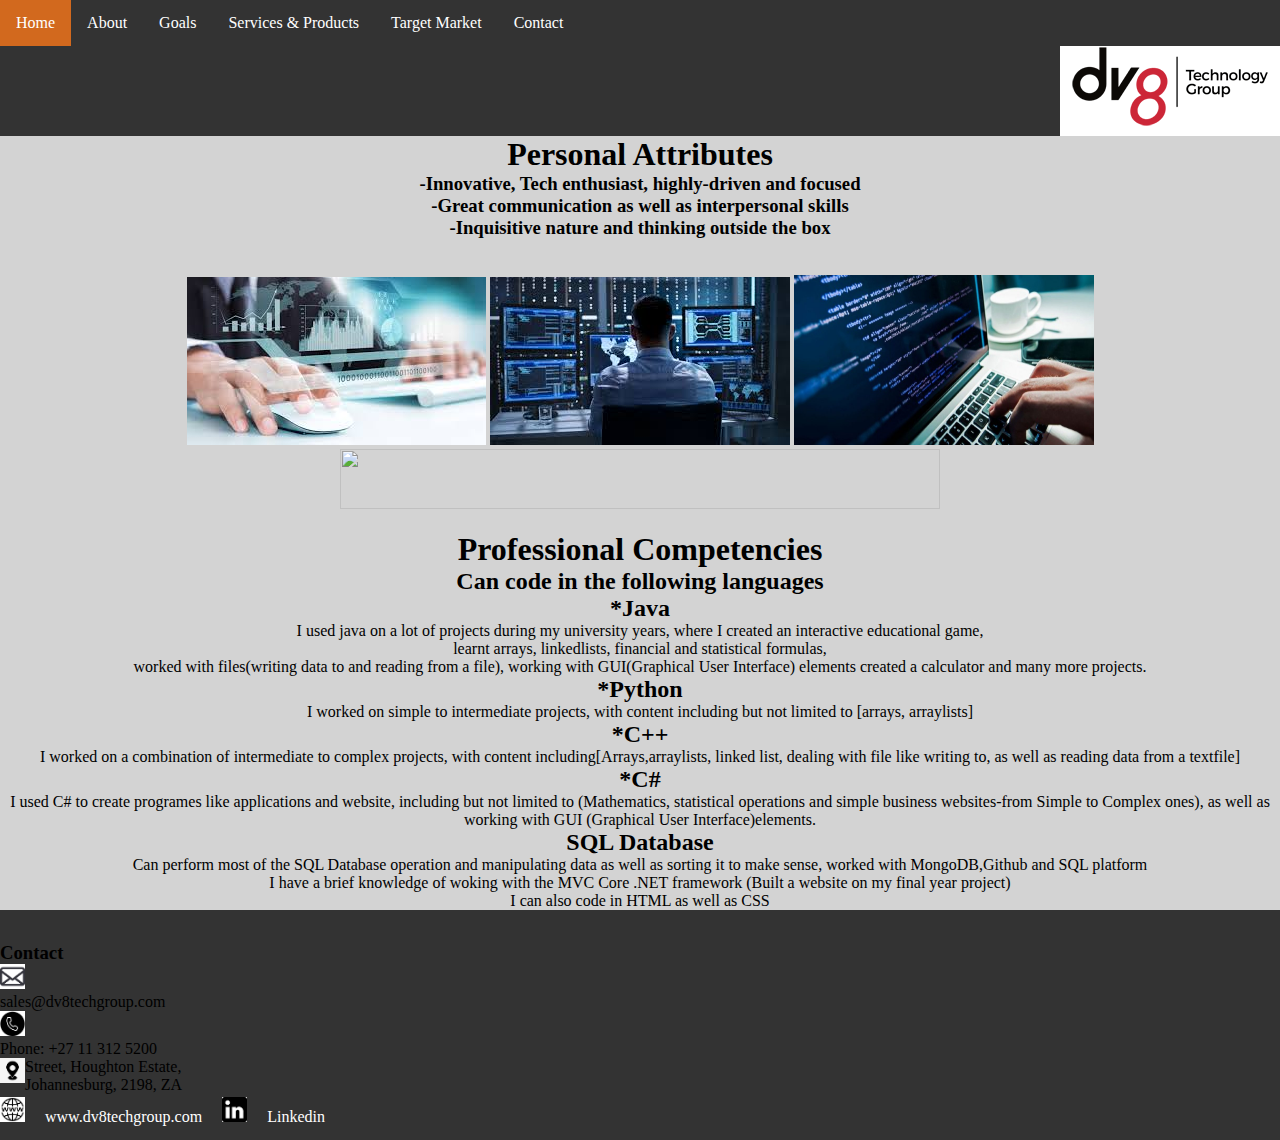
==== about.html @ 06e0ac48 "Update about.html" ====
<!DOCTYPE html>
<html>

<meta charset="UTF-8">
<title>About Description Presentation</title>
<link rel="stylesheet" href="style.css">


<body>
    <ul class="topnav">
        <li><a class="active" href="index.html">Home</a></li>
		
		 <li class="dropdown, left">
            <a href="about.html" class="dropbtn">About</a>
            <div class="dropdown-content">
                <a href="#">Sizwe Buthelezi</a>
                <a href="#">DV8 Technology</a>
				
            </div>
        </li>
		<li class="dropdown, left">
		     <a href="goals.html" class="dropbtn">Goals</a>
			    <div class="dropdown-content">
			      <a href="#">Personal</a>
				  <a href="#">Professional</a>
        

		
		<li><a href="products_services.html">Services & Products</a></li>
		<li><a href="Target_Market.html">Target Market</a></li>
		
		   <li Align="right"><a href="#contact">Contact</a></li>
		<form action="/action_page.php">
    </ul>
</body>
      
	  <body>
	  <ul>
	  <br></br>
         <Align="right">
         <a href="index.html"><img Align="right" src="images/dv8.png"></a>
       </ul>
	   <body>
	   <center>
	 <h1>Personal Attributes</h1>
    <h3>-Innovative, Tech enthusiast, highly-driven and focused</h3>
      <h3>-Great communication as well as interpersonal skills</h3>
         <h3>-Inquisitive nature and thinking outside the box</h3>
		 <br></br>
	       <img src="images/IT_Innovation.jpg">
          <img src="images/Creative.jpg">
         <img src="images/Coding.jpg" width="300" height="170">
        <img src="images/Competencies.png" width="600" height="60">
              		   

<br></br>
<title>Introduction-Brief description about Sizwe Buthelezi</title> 
<h1>Professional Competencies</h1>
<h2>Can code in the following languages</h2>
<h2>*Java</h2>
<p>I used java on a lot of projects during my university years, where I created an interactive educational game,</p>
  <p>learnt arrays, linkedlists, financial and statistical formulas,</p>
  <p>worked with files(writing data to and reading from a file), working with GUI(Graphical User Interface) elements created a calculator and many more projects.</p>
    <h2>*Python</h2>
<p>I worked on simple to intermediate projects, with content including but not limited to [arrays, arraylists]</p>
<h2>*C++</h2>
      <p>I worked on a combination of intermediate to complex projects, with content including[Arrays,arraylists, linked list, dealing with file like writing to, as well as reading data from a textfile]</p>
      <h2>*C#</h2>
      <p>I used C# to create programes like applications and website, including but not limited to (Mathematics, statistical operations and simple business websites-from Simple to Complex ones), as well as working with GUI (Graphical User Interface)elements.</p>
<h2>SQL Database</h2>
       <p>Can perform most of the SQL Database operation and manipulating data as well as sorting it to make sense, worked with MongoDB,Github and SQL platform</p>
       <p>I have a brief knowledge of woking with the MVC Core .NET framework (Built a website on my final year project)</p>
       <p>I can also code in HTML as well as CSS</p>

    
</body>
<footer>
	<ul class="in-line">
		<li><a href="#"><span><i class="fa fa-facebook"></i></span></a></li>
</center>
    </ul>
</li>	

<ul>
  <li>
  
     <div class="contact">
       <h3 color="white">Contact</h3>
	   <img src="images/Email.png" width="25" height="25">
	     <p>sales@dv8techgroup.com</p>
		 <img src="images/Contacts.png" width="25" height="25">
	        <p>Phone: +27 11 312 5200</p>
			<img Align="left" src="images/Location.png" width="25" height="25">
	          <p><Masingata House, 41 West</p>
	            <p>Street, Houghton Estate,</p>
	         <p>Johannesburg, 2198, ZA</p>
			 <img src="images/Website.png" width="25" height="25">
	   <a href="https://www.dv8techgroup.com/">www.dv8techgroup.com</a>
	   <img src="images/linked.png" width="25" height="25">
	   <a href="https://www.linkedin.com/in/sizwe-buthelezi-9bb670114">Linkedin</a>
		 </div>
	   
  </li>
</ul>

</form>
</HTML>
---- style.css ----
body {
    background-color: #D3D3D3; 
}

body {margin: 0;}


ul.topnav {
    list-style-type: none;
    margin: 0;
    padding: 0;
    overflow: hidden;
    background-color: #333;
    position: fixed;
    top: 0;
    width: 100%;
}

ul.topnav li {float: left;}

ul.topnav li a {
    display: block;
    color: white;
    text-align: center;
    padding: 14px 16px;
    text-decoration: none;
}

ul.bottomnav li a {
      display: block;
      color: white;
      text-align: center;
      padding: 14px 16px;
      text-decoration: none;
}

.dropdown:hover .dropdown-content {display: block;}


ul.topnav li a:hover:not(.active) {
    background-color: #D3D3D3;
    color: #000;
}

ul.topnav li a.active {
    background-color: #D2691E;
    color: white;
}

ul.topnav li.right {float: right;}

@media screen and (max-width: 600px){
    ul.topnav,
    ul.topnav {position: unset}
    ul.topnav li.right, 
    ul.topnav li {float: none;}
}


ul {
  list-style-type: none;
  margin: 0;
  padding: 0;
  overflow: hidden;
  background-color: #333;
}

li {
  float: left;
}

li a, .dropbtn {
  display: inline-block;
  color: white;
  text-align: center;
  padding: 14px 16px;
  text-decoration: none;
}

li a:hover, .dropdown:hover .dropbtn {
  background-color: red;
}

li.dropdown {
  display: inline-block;
}

.dropdown-content {
  display: none;
  position: absolute;
  background-color: #f9f9f9;
  min-width: 160px;
  box-shadow: 0px 8px 16px 0px rgba(0,0,0,0.2);
  z-index: 1;
}

.dropdown-content a {
  color: black;
  padding: 12px 16px;
  text-decoration: none;
  display: block;
  text-align: left;
}

.dropdown-content a:hover {background-color: #f1f1f1;}

.dropdown:hover .dropdown-content {
  display: block;
}



*{
    margin: 0;
    padding: 0;
}
.rate {
    float: center;
    height: 46px;
    padding: 0 10px;
}
.rate:not(:checked) > input {
    position:absolute;
    top:-9999px;
}
.rate:not(:checked) > label {
    float:right;
    width:1em;
    overflow:hidden;
    white-space:nowrap;
    cursor:pointer;
    font-size:30px;
    color:#808080;
}
.rate:not(:checked) > label:before {
    content: '★ ';
}
.rate > input:checked ~ label {
    color: #ffc700;    
}
.rate:not(:checked) > label:hover,
.rate:not(:checked) > label:hover ~ label {
    color: #deb217;  
}
.rate > input:checked + label:hover,
.rate > input:checked + label:hover ~ label,
.rate > input:checked ~ label:hover,
.rate > input:checked ~ label:hover ~ label,
.rate > label:hover ~ input:checked ~ label {
    color: #c59b08;
}


html {
  scroll-behavior: smooth;
 }
 
 a {
  text-decoration: none;
  color: #800080;
 } 
 
 #contact {
  margin-top: 100%;
  padding-bottom: 25%;
 } 

contact {
 text-decoration: none;
 color: #800080;
}

 button {
    font-size: 1.1em;
    background-color: #EBF5FF;
    color: #4312AE;
    border: 2px solid black;
  
text-shadow: 1px 1px 1px #000;
    border-radius: 10px;
    background-color: rgba(220, 0, 0, 1);
    background-image: linear-gradient(to top left,
                                      rgba(0, 0, 0, .2),
                                      rgba(0, 0, 0, .2) 30%,
                                      rgba(0, 0, 0, 0));
    box-shadow: inset 2px 2px 3px rgba(255, 255, 255, .6),
                inset -2px -2px 3px rgba(0, 0, 0, .6);
  }
  button:hover, button:focus, button:active {
    /* swap colors */
    color: #EBF5FF;
    background-color: #4312AE;
    cursor: pointer; /* displays a hand */
  }

button:hover {
    background-color: rgba(255, 0, 0, 1);
}

button:active {
    box-shadow: inset -2px -2px 3px rgba(255, 255, 255, .6),
                inset 2px 2px 3px rgba(0, 0, 0, .6);
}
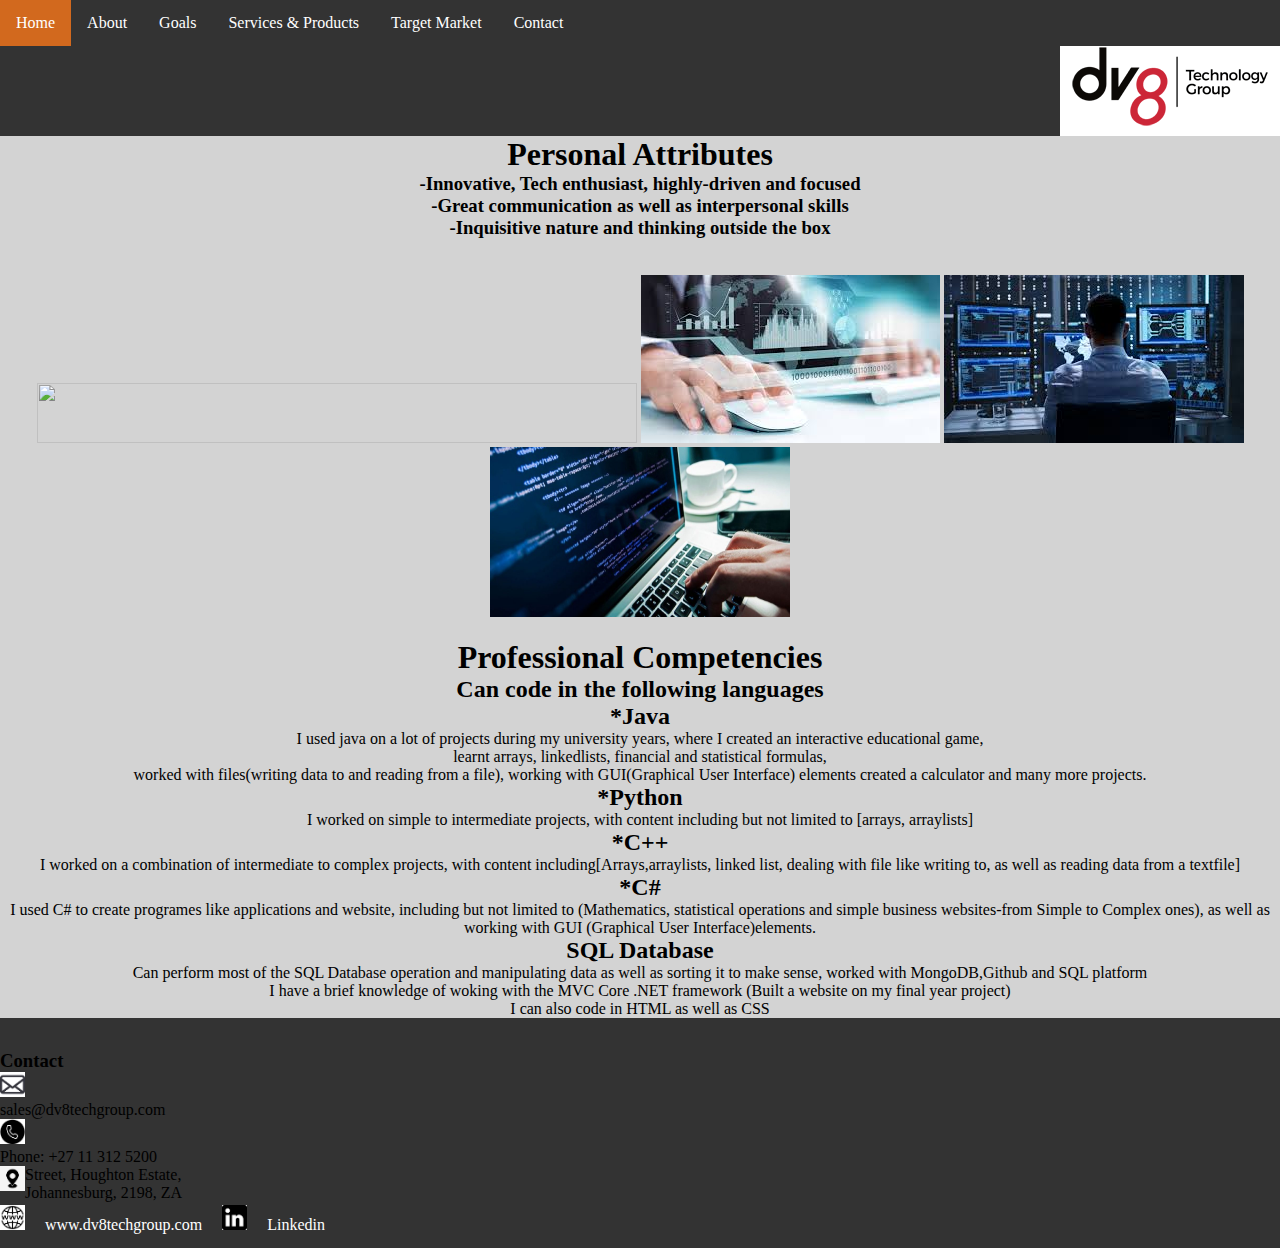
==== commit 7f5f18d6: "Create about.html" ====
--- a/about.html
+++ b/about.html
@@ -47,10 +47,12 @@
       <h3>-Great communication as well as interpersonal skills</h3>
          <h3>-Inquisitive nature and thinking outside the box</h3>
 		 <br></br>
+		   
+		   <img src="images/Competencies.jpg" width="600" height="60">
 	       <img src="images/IT_Innovation.jpg">
           <img src="images/Creative.jpg">
          <img src="images/Coding.jpg" width="300" height="170">
-        <img src="images/Competencies.png" width="600" height="60">
+        
               		   
 
 <br></br>
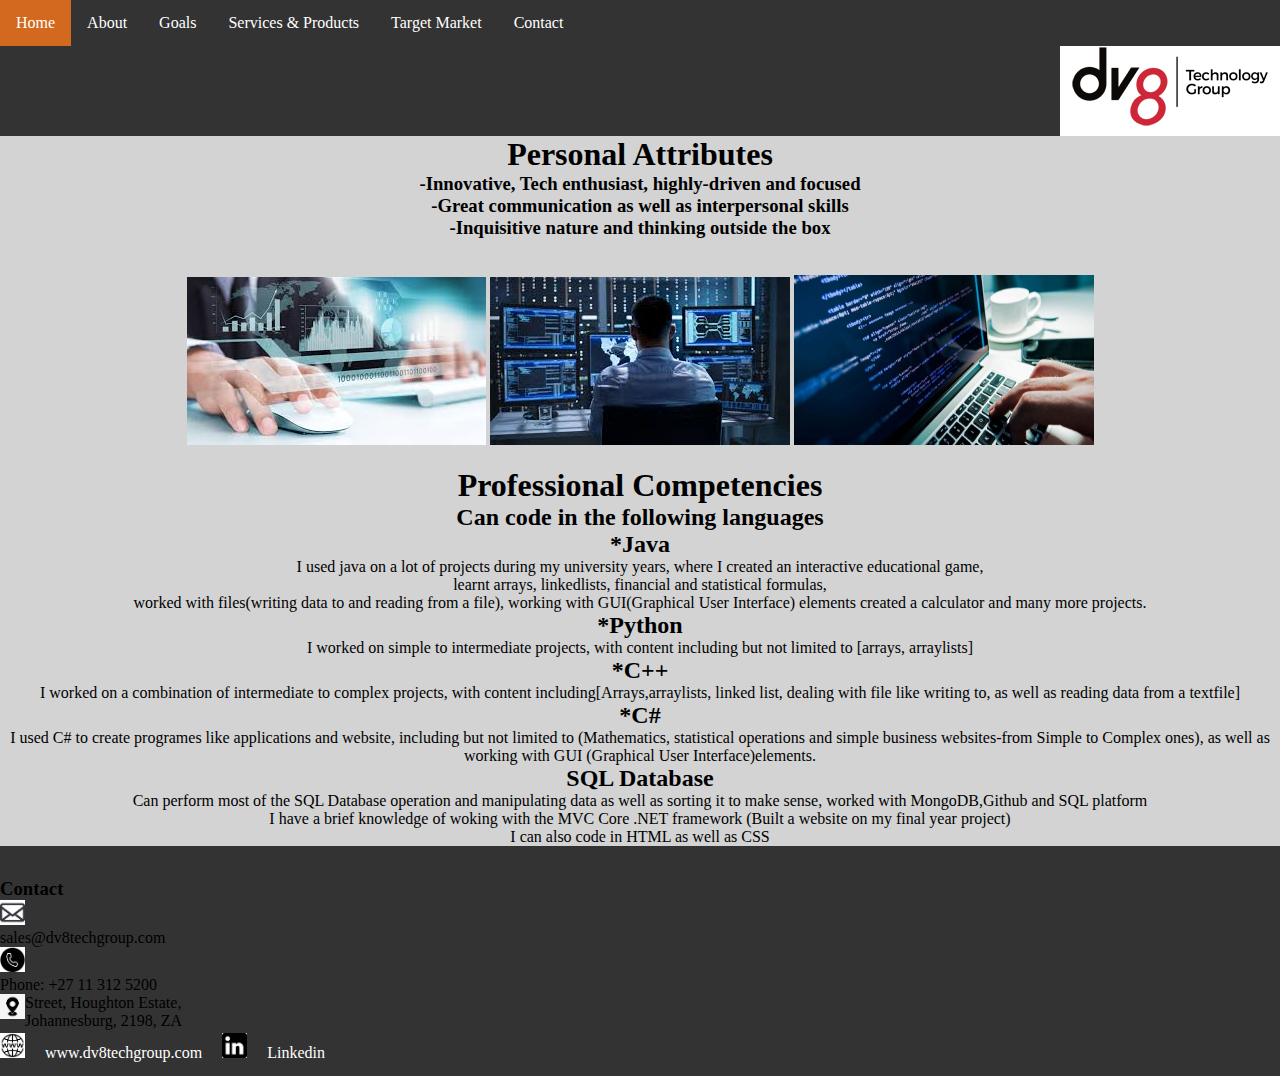
==== commit 90300a9e: "Update about.html" ====
--- a/about.html
+++ b/about.html
@@ -47,8 +47,6 @@
       <h3>-Great communication as well as interpersonal skills</h3>
          <h3>-Inquisitive nature and thinking outside the box</h3>
 		 <br></br>
-		   
-		   <img src="images/Competencies.jpg" width="600" height="60">
 	       <img src="images/IT_Innovation.jpg">
           <img src="images/Creative.jpg">
          <img src="images/Coding.jpg" width="300" height="170">
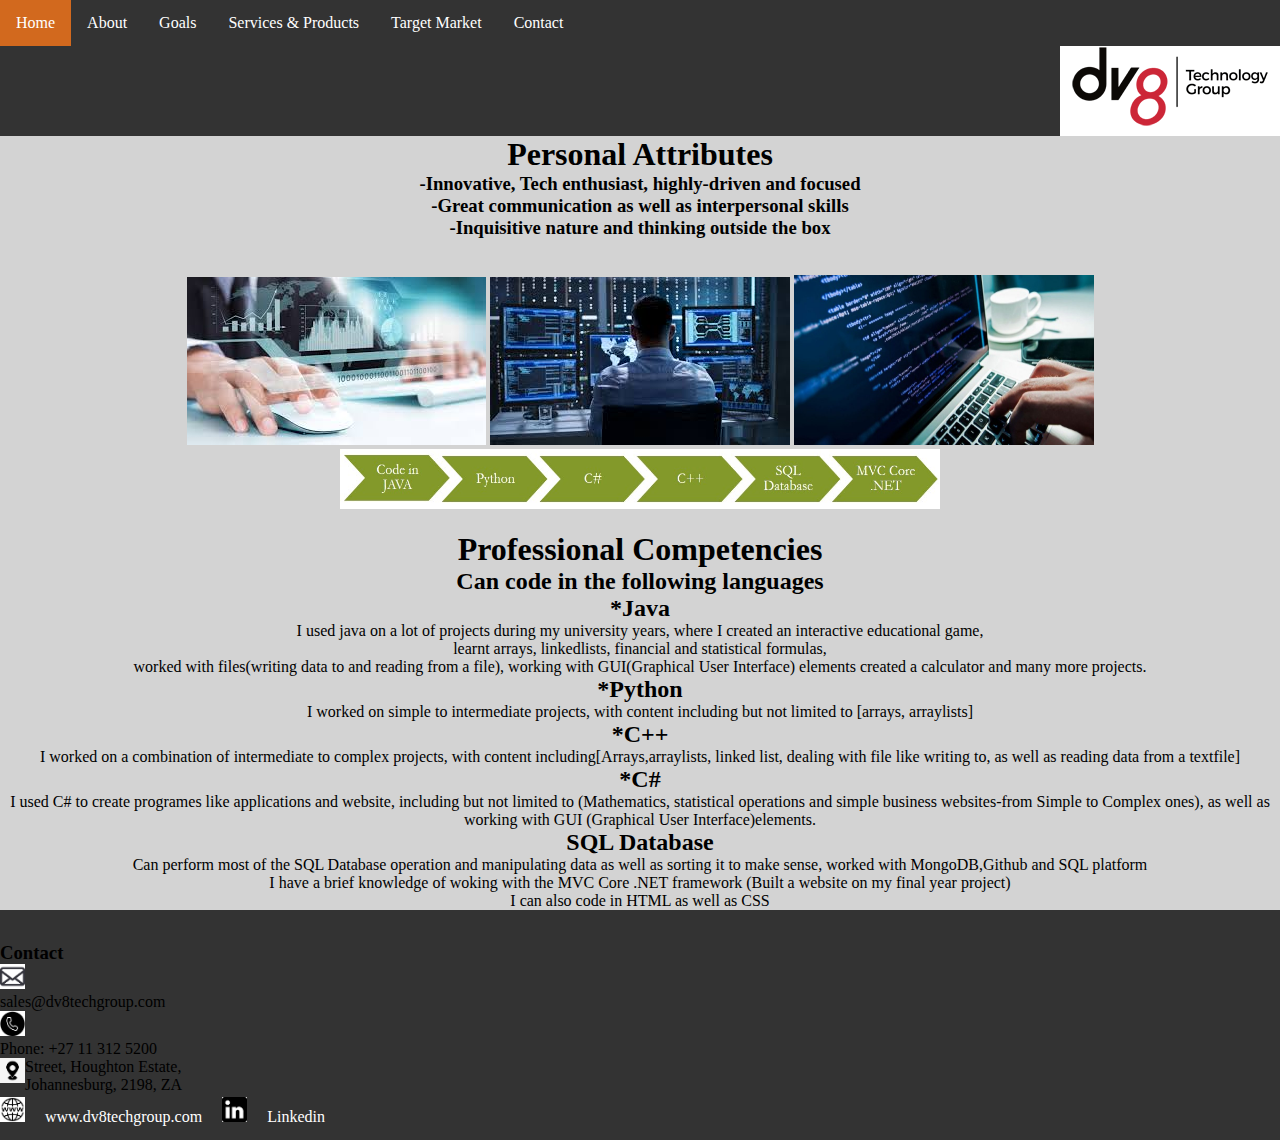
==== commit 9d80a238: "Update about.html" ====
--- a/about.html
+++ b/about.html
@@ -50,6 +50,7 @@
 	       <img src="images/IT_Innovation.jpg">
           <img src="images/Creative.jpg">
          <img src="images/Coding.jpg" width="300" height="170">
+	<img src="images/Skills.jpg" width="600" height="60">  
         
               		   
 
